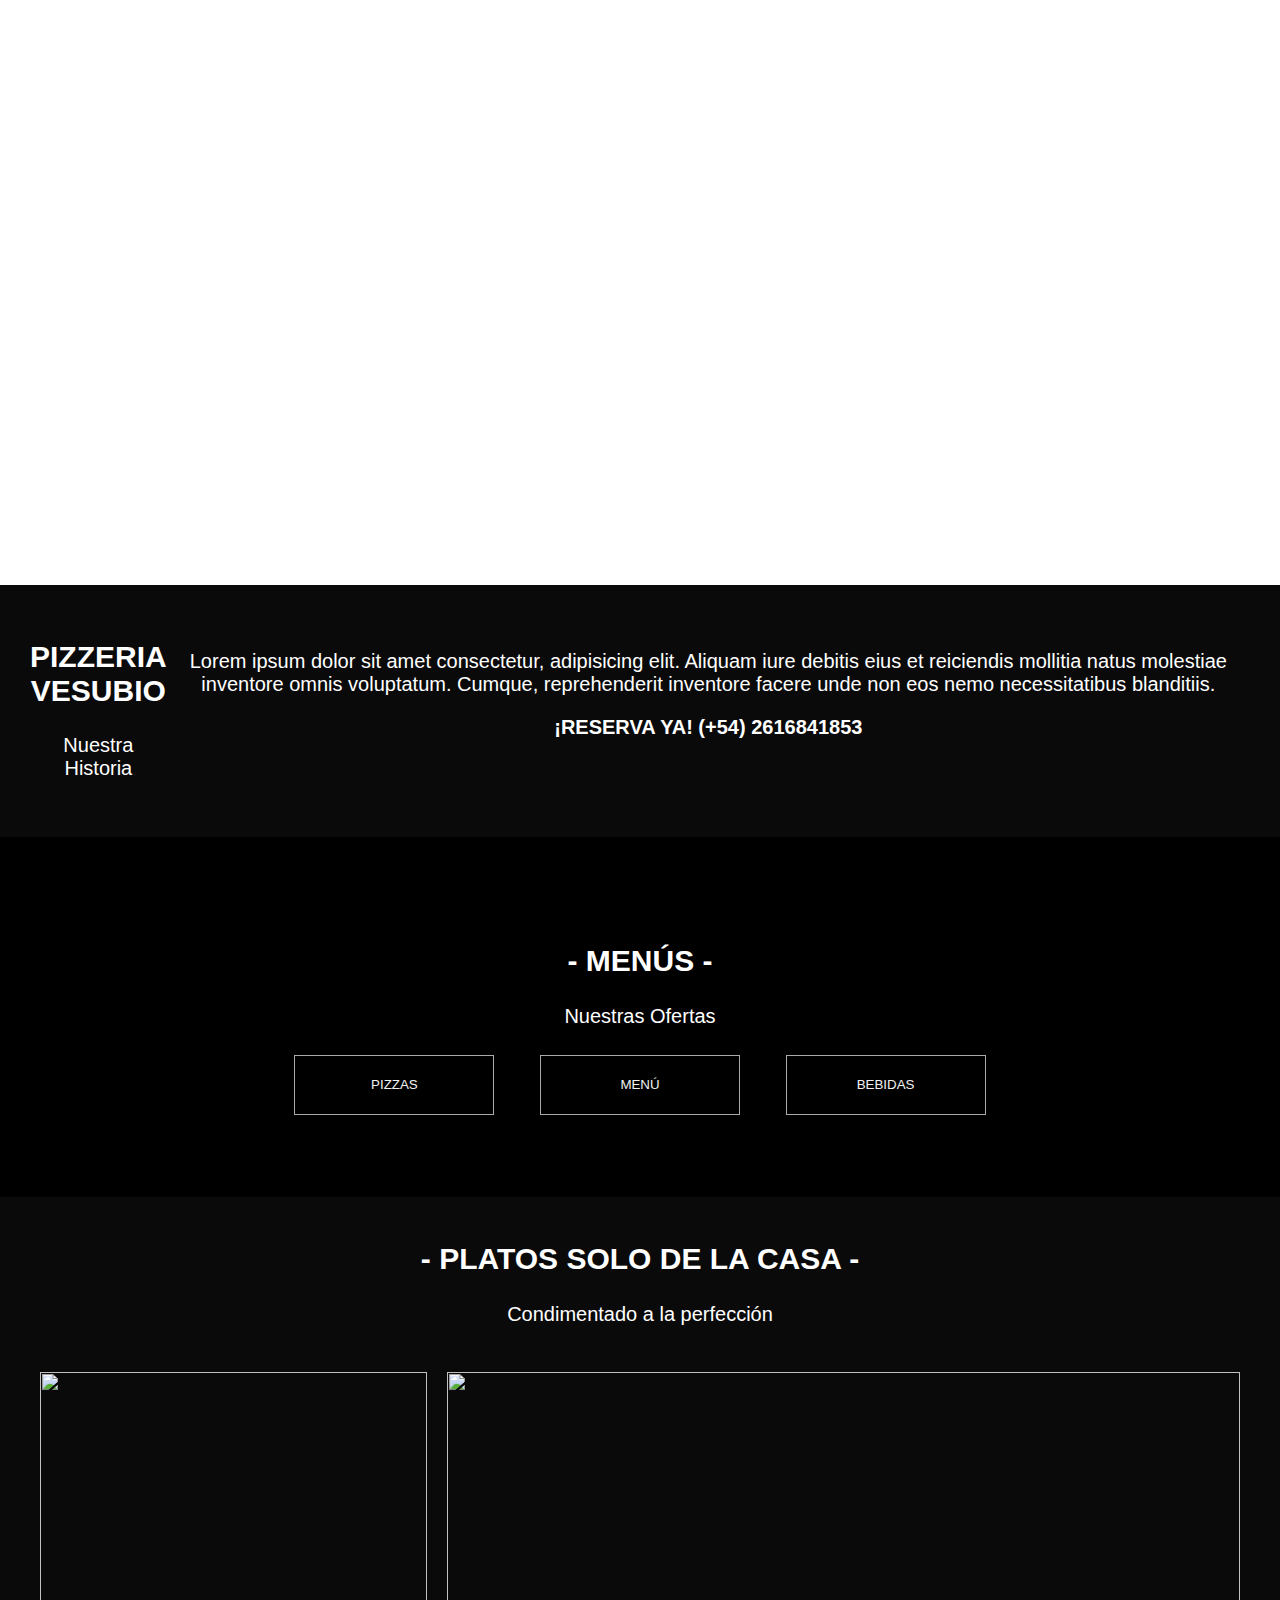
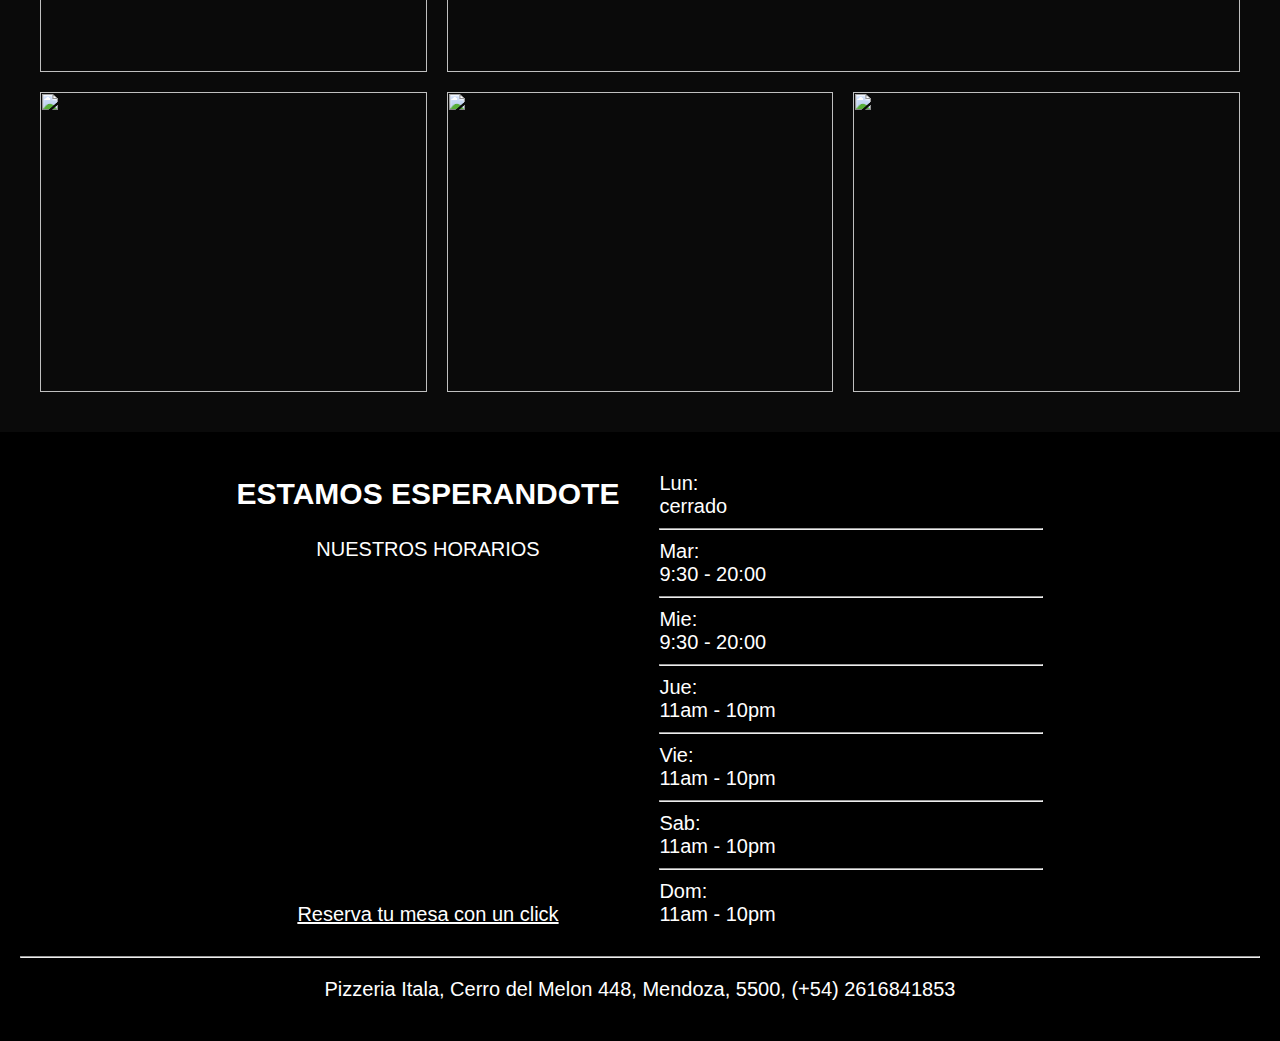
==== index.html @ f654b4b9 "Segundo Commit" ====
<!DOCTYPE html>
<html lang="en">
<head>
    <meta charset="UTF-8">
    <meta http-equiv="X-UA-Compatible" content="IE=edge">
    <meta name="viewport" content="width=device-width, initial-scale=1.0">
    <title>PlantillaEjemplo1</title>
    <link rel="stylesheet" href="main.css">
    <link rel="stylesheet" href="menu-pizzas.html">
    <script src="https://kit.fontawesome.com/b546633b3b.js" crossorigin="anonymous"></script>
</head>
<body>
    <header>
        <div class="nav">
            <div class="logo"><b>LOGO</b></div>
            <ul>
                <li class="opciones"><a href="index.html">INICIO</a></li>
                <li class="opciones"><a href="menu-pizzas.html">MENU</a></li>
                <li class="opciones"><a href="sobre-nosotros.html">SOBRE NOSOTROS</a></li>
                <li class="opciones"><a href="contacto.html">CONTACTO</a></li>
            </ul>
        </div>

        <div class="responsive-nav">
            <div class="logo"><b>LOGO</b></div>
            <ul>
                <li class="opciones"><a href="index.html"><i class="fa-solid fa-house"></i><b> | INICIO</b></a></li>
                <li class="opciones"><a href="menu-pizzas.html"><i class="fa-solid fa-file-lines"></i><b> | MENU</b></a></li>
                <li class="opciones"><a href="sobre-nosotros.html"><i class="fa-solid fa-circle-info"></i><b> | NOSOTROS</b></a></li>
                <li class="opciones"><a href="contacto.html"><i class="fa-solid fa-address-book"></i><b> | CONTACTO</b></a></li>
            </ul>
        </div>
    </header>

    <div class="inicio">
        <!-- <img src="/images/imagen-inicio.jpg" alt=""> -->
    </div>

    <div class="historia">
        <div class="info-cont">
            <div class="titulo">
                <h2>PIZZERIA <br> VESUBIO</h2>
                <h4>Nuestra Historia</h4>
            </div>
            <div class="data-cont">
                <p>Lorem ipsum dolor sit amet consectetur, adipisicing elit. Aliquam iure debitis eius et reiciendis mollitia natus molestiae inventore omnis voluptatum. Cumque, reprehenderit inventore facere unde non eos nemo necessitatibus blanditiis.</p>
            <p class="reserva"><b>¡RESERVA YA! (+54) 2616841853</b></p>
            </div>
        </div>
    </div>

    <div class="menus">
        <div class="menus-cont">
            <h2> - MENÚS - </h2>
            <h4>Nuestras Ofertas</h4>
            <div class="menus-buttons">
                <button class="pizzas">PIZZAS</button>
                <button class="menu1">MENÚ</button>
                <button class="bebidas">BEBIDAS</button>
            </div>
        </div>
    </div>

    <div class="platos-casa">
        <h2> - PLATOS SOLO DE LA CASA - </h2>
        <h4>Condimentado a la perfección</h4>
        <div class="galeria">
            <img src="images/portada1.jpg" alt="" class="pizzas">
            <img src="images/portada2.jpg" alt="" class="solomillo">
            <img src="images/portada3.jpg" alt="" class="ensalada">
            <img src="images/portada4.jpg" alt="" class="entradas">
            <img src="images/portada5.jpg" alt="" class="entradas">
        </div>
    </div>

    <footer>
        <div class="footer1-cont">
            <div class="titulo">
                <h2>ESTAMOS ESPERANDOTE</h2>
                <h4>NUESTROS HORARIOS</h4>
                <div class="reserva">
                    <a href="#">Reserva tu mesa con un click</a>
                </div>
            </div>
            <ul class="horarios">
                <li>Lun: <br> cerrado</li>
                <hr>
                <li>Mar: <br> 9:30 - 20:00</li>
                <hr>
                <li>Mie: <br> 9:30 - 20:00</li>
                <hr>
                <li>Jue: <br> 11am - 10pm</li>
                <hr>
                <li>Vie: <br> 11am - 10pm</li>
                <hr>
                <li>Sab: <br> 11am - 10pm</li>
                <hr>
                <li>Dom: <br> 11am - 10pm</li>
            </ul>
        </div>
        <hr>
        <p>Pizzeria Itala, Cerro del Melon 448, Mendoza, 5500, (+54) 2616841853</p>
    </footer>
</body>
</html>
---- main.css ----
body{
    margin: 0;
    padding: 0;
    font-size: 20px;
    font-family: 'Roboto', sans-serif;
}

/* NAV RESPONSIVE */

header .responsive-nav {
    position: absolute;
    z-index: 100;
    display: none;
    width: 90vw;
}

header .responsive-nav .logo {
    color: #fff;
    margin: 40px;
}

header .responsive-nav ul {
    display: flex;
    margin: 40px;
}

header .responsive-nav ul li {
    list-style: none;
    font-size: 14px;
    margin: 0 5px;
}

header .responsive-nav ul li a {
    text-decoration: none;
    color: #fff;
}

header .responsive-nav ul li a b {
    display: none;
    font-size: 10px;
    color: #fff;
}

header .responsive-nav ul li a:hover b {
    display: inline;
}

/* NAV DESKTOP */

header .nav {
    position: absolute;
    display: flex;
    align-items: center;
    justify-content: space-between;
    z-index: 110;
    width: 98.5vw;
}

header .nav .logo {
    color: #fff;
    margin: 40px;
}

header .nav ul {
    display: flex;
    margin: 40px;
}

header .nav ul li {
    list-style: none;
    font-size: 14px;
    margin: 0 10px;
}

header .nav ul li a {
    text-decoration: none;
    color: #fff;
}

/* FONDO INICIO */

.inicio {
    height: 65vh;
    background-image: url(images/portada1.jpg);
    background-attachment: fixed;
    background-size: cover;
    background-position: center;
}

/* NUESTRA HISTORIA */

.historia {
    position: relative;
    background-color: #0a0a0a;
    display: flex;
    align-items: center;
    z-index: 60;
}

.historia h2,
.historia h4,
.historia p {
    color: #fff;
    text-align: center;
}

.historia .info-cont h4 {
    font-weight: lighter;
}

.historia .info-cont {
    display: flex;
    margin: 30px;
}

.historia .data-cont {
    margin: 15px;
}

/* MENUS */

.menus {
    height: 40vh;
    background-color: #000;
    display: flex;
    align-items: center;
    justify-content: center;
    position: relative;
    z-index: 70;
}

.menus .menus-cont {
    text-align: center;
}

.menus .menus-cont h2,
.menus .menus-cont h4 {
    color: #fff;
}

.menus .menus-buttons button {
    width: 200px;
    height: 60px;
    color: #f2f2f2;
    background: none;
    border: 1px solid #aaa;
    padding: 18px;
    margin: 0 20px;
}

.menus .menus-buttons button:hover {
    cursor: pointer;
}

/* PLATOS DE LA CASA */

.platos-casa {
    text-align: center;
    background-color: #0a0a0a;
    padding: 20px;
    position: relative;
    z-index: 80;
}

.platos-casa h2,
.platos-casa h4 {
    color: #fff;
}

.galeria {
    display: grid;
    grid-template-columns: repeat(3, 1fr);
    grid-auto-rows: 300px;
    grid-gap: 20px;
    padding: 20px;
}

.galeria img {
    width: 100%;
    height: 100%;
    object-fit: cover;
}

.galeria img:nth-child(2) {
    grid-column-start: span 2;
}

/* ESTAMOS ESPERANDOTE */

footer {
    background-color: #000;
    padding: 20px;
}

footer .footer1-cont {
    display: flex;
    justify-content: center;
}

footer h2,
footer h4,
footer p,
footer ul li {
    color: #fff;
}

footer h2,
footer h4 {
    text-align: center;
}

h4 {
    font-weight: lighter;
}

footer ul li {
    list-style: none;
}

footer .horarios {
    width: 30vw;
}

footer p {
    text-align: center;
}

footer .titulo {
    display: block;
    position: relative;
}

footer .titulo .reserva {
    width: 100%;
    text-align: center;
    position: absolute;
    bottom: 20px;
}

footer .titulo .reserva a {
    color: #fff;
    width: 100%;
}

/* MENU */

.menu {
    display: block;
    padding: 20px;
    background-color: #0a0a0a;
}

.menu .cont-lista-pizzas {
    padding: 0;
}

.menu .cont-lista-pizzas h2,
.menu .cont-lista-pizzas h4 {
    text-align: center;
}

.menu .cont-lista-pizzas h2,
.menu .cont-lista-pizzas h4,
.menu .cont-lista-pizzas ul li {
    margin: 5px auto;
    color: #fff;
    list-style: none;
}

.menu .cont-lista-pizzas ul {
    position: relative;
    width: 50%;
    margin: 20px auto;
}

.menu .cont-lista-pizzas ul li {
    display: flex;
    align-items: center;
    justify-content: space-between;
}

.menu .cont-lista-pizzas ul li .item {
}

.menu .cont-lista-pizzas li b {
    font-size: 12px;
    font-weight: lighter;
}

/* SOBRE NOSOTROS */

.filosofia {
    background-color: #0a0a0a;
    padding: 10px;
}

.filosofia h2,
.filosofia h4,
.filosofia h3,
.filosofia p {
    color: #fff;
    text-align: center;
}

.filosofia .cont-nosotros {
    display: flex;
    align-items: center;
    justify-content: center;
}

.filosofia .cont-nosotros .cont-ventaja {
    margin: 20px;
}

.filosofia .cont-nosotros .cont-ventaja img {
    width: 100%;
}

/* CONTACTO */

.cont-contacto {
    background-color: #0a0a0a;
    padding: 10px;
    display: block;
    text-align: center;
}

.cont-contacto h2,
.cont-contacto h4,
.cont-contacto p,
.cont-contacto li {
    color: #fff;
    list-style: none;
    margin: 0 auto;
}

.cont-contacto .cont-contact-info {
    text-align: left;
}

.cont-contacto .cont-contact-info li {
    margin: 10px;
}

@media (max-width: 650px) {
    header .responsive-nav {
        display: flex;
        align-items: center;
        justify-content: space-between;
        z-index: 110;
        width: 98.5vw;
    }

    header .responsive-nav li a {
        margin: 10px;
    }

    header .nav {
        display: none;
    }
}
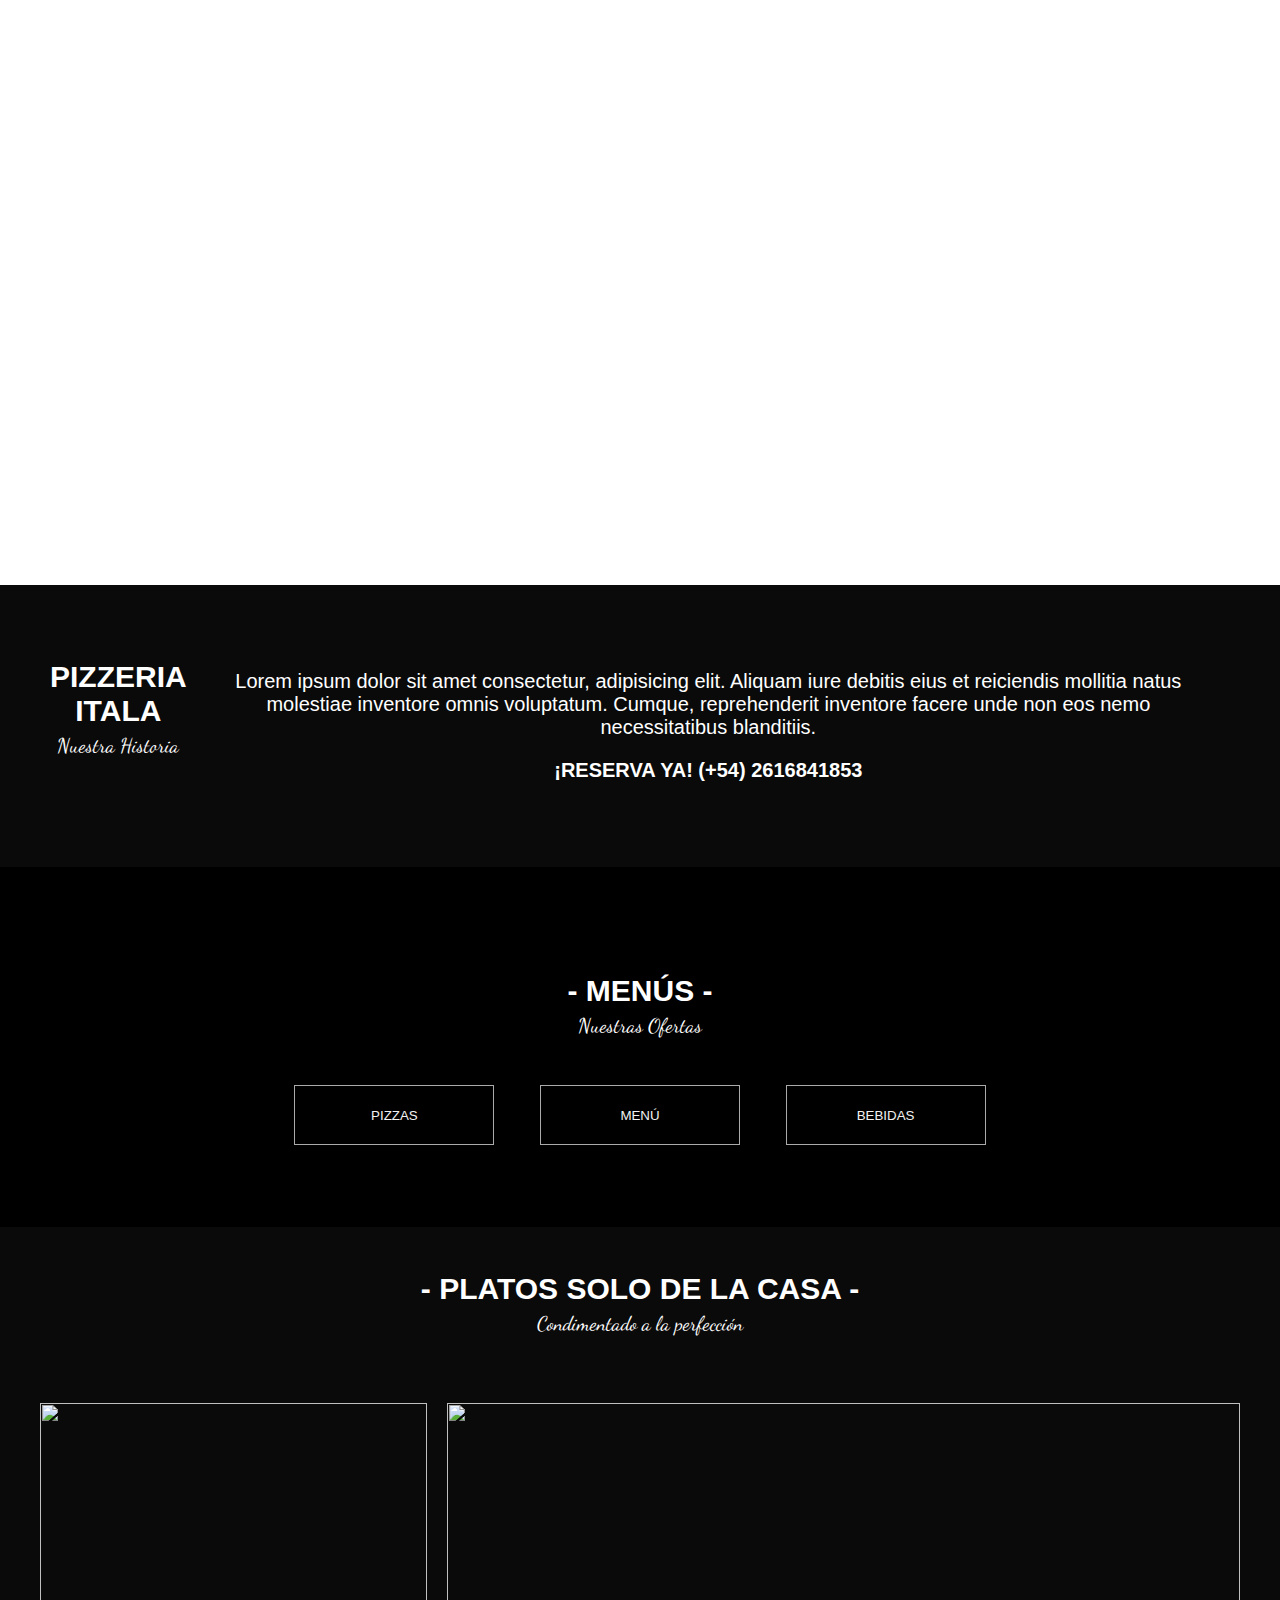
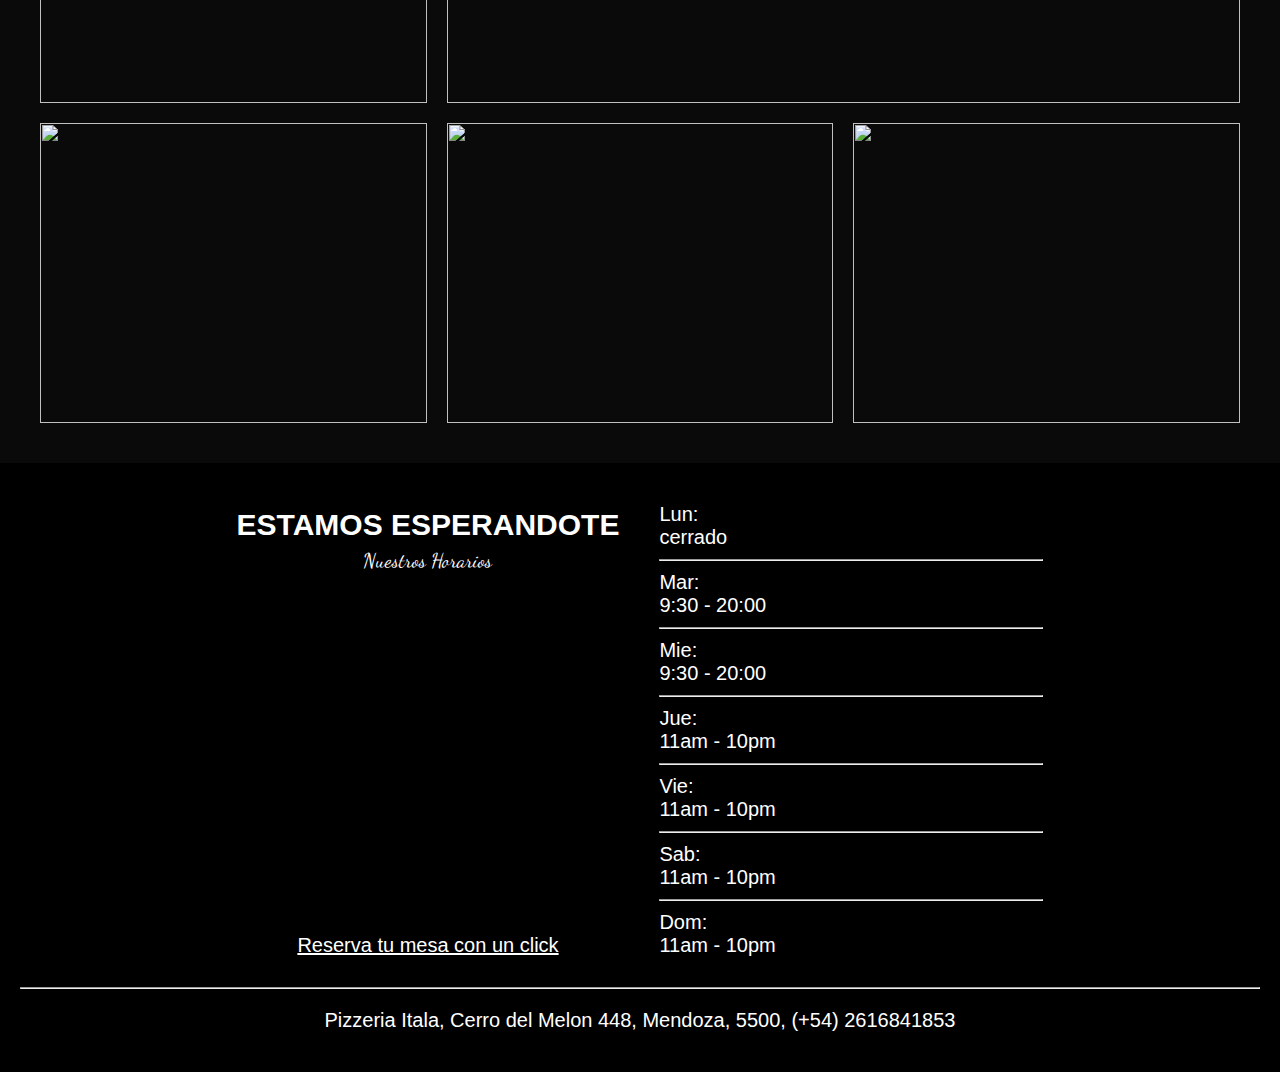
==== commit 9086aeb0: "Quinto Commit" ====
--- a/index.html
+++ b/index.html
@@ -8,11 +8,17 @@
     <link rel="stylesheet" href="main.css">
     <link rel="stylesheet" href="menu-pizzas.html">
     <script src="https://kit.fontawesome.com/b546633b3b.js" crossorigin="anonymous"></script>
+
+
+    <link rel="preconnect" href="https://fonts.googleapis.com">
+    <link rel="preconnect" href="https://fonts.gstatic.com" crossorigin>
+    <link href="https://fonts.googleapis.com/css2?family=Dancing+Script&display=swap" rel="stylesheet">
+
 </head>
 <body>
     <header>
         <div class="nav">
-            <div class="logo"><b>LOGO</b></div>
+            <div class="logo"><b>ITALA</b></div>
             <ul>
                 <li class="opciones"><a href="index.html">INICIO</a></li>
                 <li class="opciones"><a href="menu-pizzas.html">MENU</a></li>
@@ -22,7 +28,7 @@
         </div>
 
         <div class="responsive-nav">
-            <div class="logo"><b>LOGO</b></div>
+            <div class="logo"><b>ITALA</b></div>
             <ul>
                 <li class="opciones"><a href="index.html"><i class="fa-solid fa-house"></i><b> | INICIO</b></a></li>
                 <li class="opciones"><a href="menu-pizzas.html"><i class="fa-solid fa-file-lines"></i><b> | MENU</b></a></li>
@@ -39,7 +45,7 @@
     <div class="historia">
         <div class="info-cont">
             <div class="titulo">
-                <h2>PIZZERIA <br> VESUBIO</h2>
+                <h2>PIZZERIA <br> ITALA</h2>
                 <h4>Nuestra Historia</h4>
             </div>
             <div class="data-cont">
@@ -77,7 +83,7 @@
         <div class="footer1-cont">
             <div class="titulo">
                 <h2>ESTAMOS ESPERANDOTE</h2>
-                <h4>NUESTROS HORARIOS</h4>
+                <h4>Nuestros Horarios</h4>
                 <div class="reserva">
                     <a href="#">Reserva tu mesa con un click</a>
                 </div>
--- a/main.css
+++ b/main.css
@@ -3,6 +3,10 @@
     padding: 0;
     font-size: 20px;
     font-family: 'Roboto', sans-serif;
+}
+
+body h4 {
+    font-family: 'Dancing Script', cursive;
 }
 
 /* NAV RESPONSIVE */
@@ -92,6 +96,7 @@
 .historia {
     position: relative;
     background-color: #0a0a0a;
+    padding: 20px;
     display: flex;
     align-items: center;
     z-index: 60;
@@ -211,6 +216,8 @@
 
 h4 {
     font-weight: lighter;
+    position: relative;
+    top: -20px;
 }
 
 footer ul li {
@@ -248,6 +255,10 @@
     display: block;
     padding: 20px;
     background-color: #0a0a0a;
+}
+
+.menu h4 {
+    top: 0;
 }
 
 .menu .cont-lista-pizzas {
@@ -279,9 +290,6 @@
     justify-content: space-between;
 }
 
-.menu .cont-lista-pizzas ul li .item {
-}
-
 .menu .cont-lista-pizzas li b {
     font-size: 12px;
     font-weight: lighter;
@@ -320,9 +328,13 @@
 
 .cont-contacto {
     background-color: #0a0a0a;
-    padding: 10px;
+    padding: 30px;
     display: block;
     text-align: center;
+}
+
+.cont-contacto h4 {
+    top: 0;
 }
 
 .cont-contacto h2,
@@ -335,12 +347,31 @@
 }
 
 .cont-contacto .cont-contact-info {
-    text-align: left;
+    text-align: center;
+    display: block;
+    margin: 0 auto;
 }
 
 .cont-contacto .cont-contact-info li {
-    margin: 10px;
-}
+    margin-top: 15px;
+}
+
+.cont-contacto .cont-contact-info li b {
+    font-family:  'Dancing Script', cursive;
+    font-weight: lighter;
+}
+
+/* #map {
+    height: 300px;
+    width:100%;
+    z-index: 200;
+} */
+
+.mapa {
+    margin-top: 30px;
+}
+
+/* MEDIAS */
 
 @media (max-width: 650px) {
     header .responsive-nav {
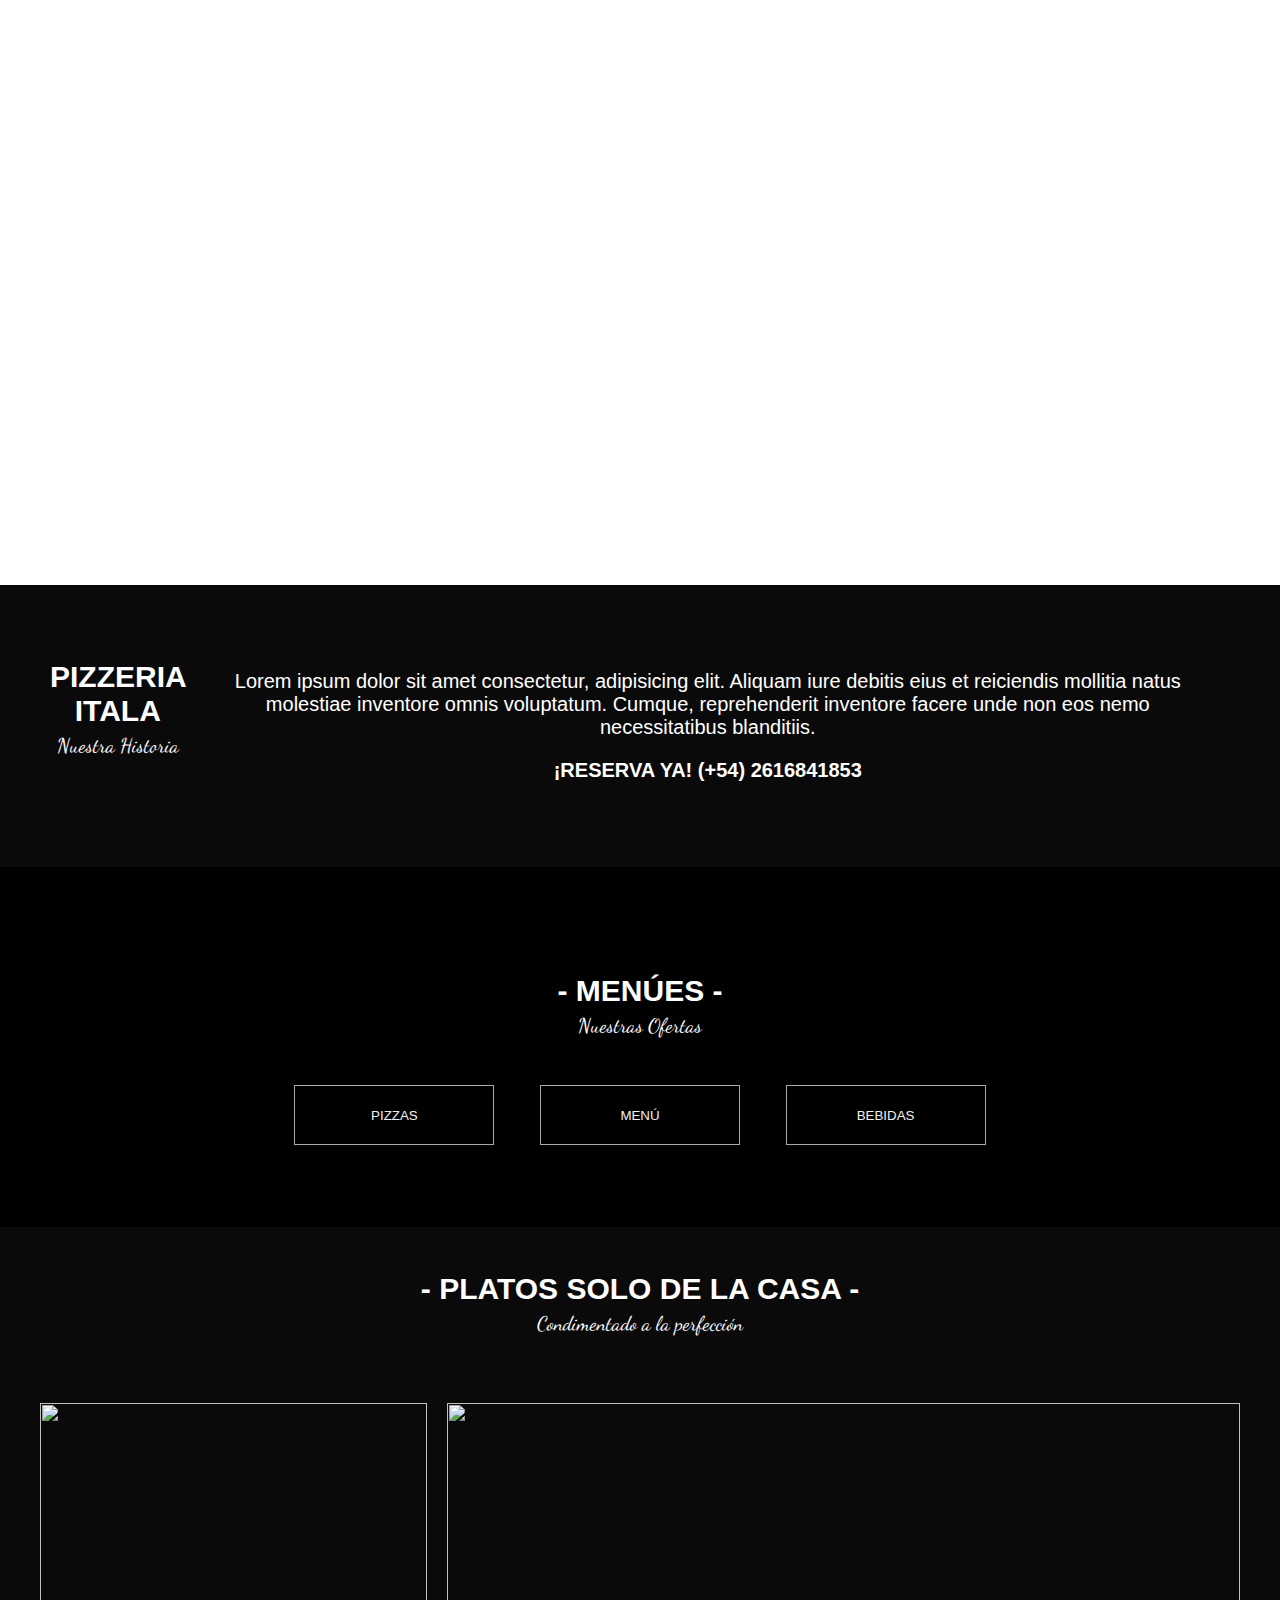
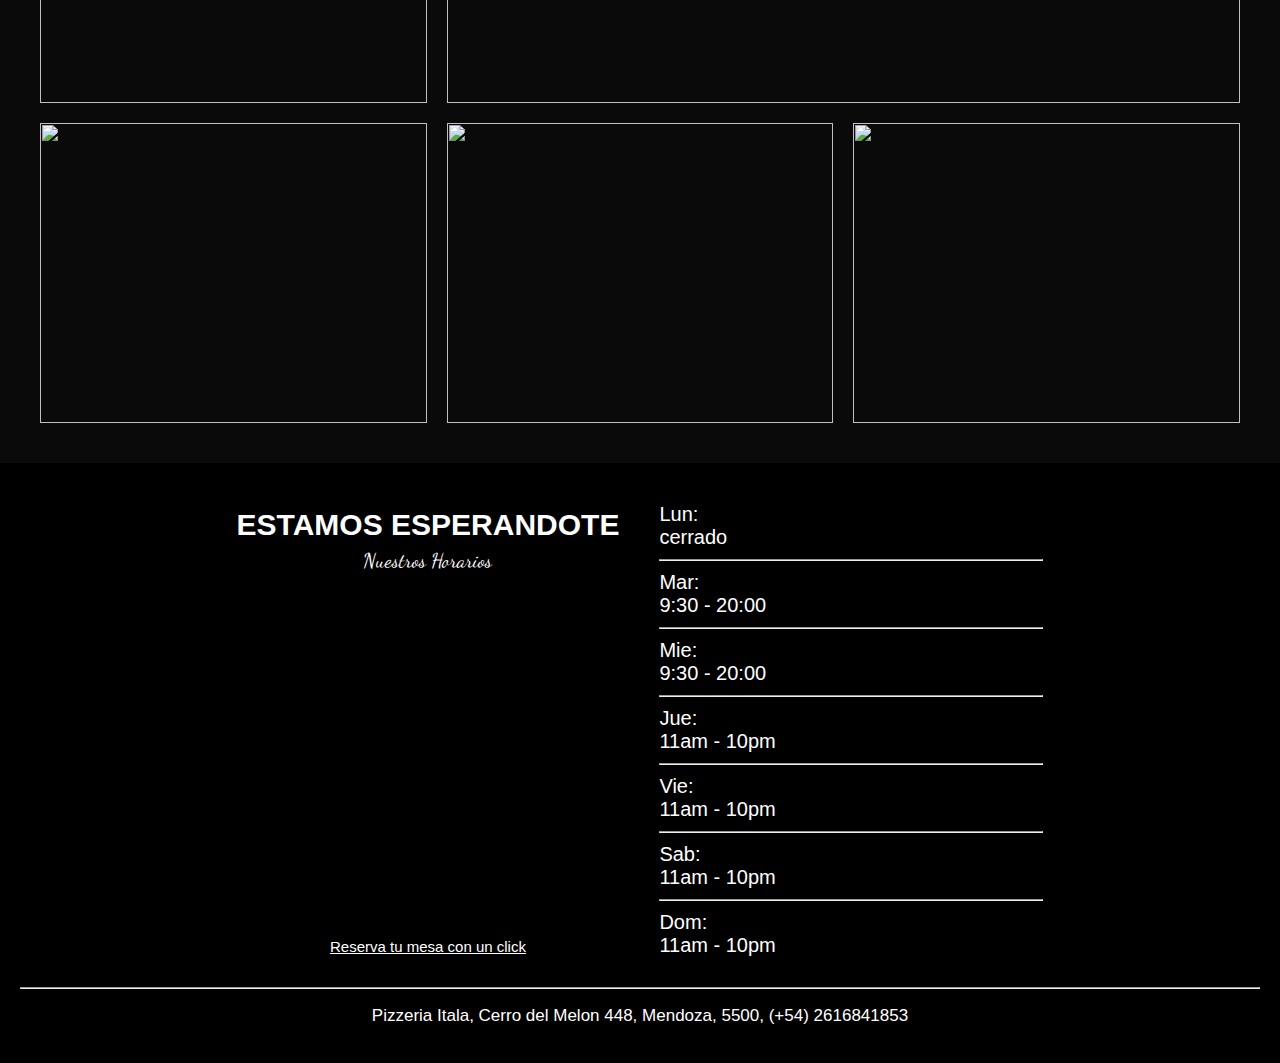
==== commit 8c0c5792: "Update index.html" ====
--- a/index.html
+++ b/index.html
@@ -4,7 +4,7 @@
     <meta charset="UTF-8">
     <meta http-equiv="X-UA-Compatible" content="IE=edge">
     <meta name="viewport" content="width=device-width, initial-scale=1.0">
-    <title>PlantillaEjemplo1</title>
+    <title>Pizzeria Itala</title>
     <link rel="stylesheet" href="main.css">
     <link rel="stylesheet" href="menu-pizzas.html">
     <script src="https://kit.fontawesome.com/b546633b3b.js" crossorigin="anonymous"></script>
@@ -29,11 +29,18 @@
 
         <div class="responsive-nav">
             <div class="logo"><b>ITALA</b></div>
-            <ul>
-                <li class="opciones"><a href="index.html"><i class="fa-solid fa-house"></i><b> | INICIO</b></a></li>
-                <li class="opciones"><a href="menu-pizzas.html"><i class="fa-solid fa-file-lines"></i><b> | MENU</b></a></li>
-                <li class="opciones"><a href="sobre-nosotros.html"><i class="fa-solid fa-circle-info"></i><b> | NOSOTROS</b></a></li>
-                <li class="opciones"><a href="contacto.html"><i class="fa-solid fa-address-book"></i><b> | CONTACTO</b></a></li>
+            <a href="#" id="buttonOpenCloseMenu" class="fa-solid fa-bars"></a>
+        </div>
+
+        <div id="menu-mobile-items" class="menu-mobile-closed">
+            <ul class="responsive-ul">
+                <li class="opciones"><a href="index.html">INICIO</a></li>
+                <hr>
+                <li class="opciones"><a href="menu-pizzas.html">MENU</a></li>
+                <hr>
+                <li class="opciones"><a href="sobre-nosotros.html">SOBRE NOSOTROS</a></li>
+                <hr>
+                <li class="opciones"><a href="contacto.html">CONTACTO</a></li>
             </ul>
         </div>
     </header>
@@ -45,7 +52,7 @@
     <div class="historia">
         <div class="info-cont">
             <div class="titulo">
-                <h2>PIZZERIA <br> ITALA</h2>
+                <h2>PIZZERIA ITALA</h2>
                 <h4>Nuestra Historia</h4>
             </div>
             <div class="data-cont">
@@ -57,7 +64,7 @@
 
     <div class="menus">
         <div class="menus-cont">
-            <h2> - MENÚS - </h2>
+            <h2> - MENÚES - </h2>
             <h4>Nuestras Ofertas</h4>
             <div class="menus-buttons">
                 <button class="pizzas">PIZZAS</button>
@@ -103,9 +110,15 @@
                 <hr>
                 <li>Dom: <br> 11am - 10pm</li>
             </ul>
+            <div class="reserva-mobile">
+                <a href="#">Reserva tu mesa con un click</a>
+            </div>
         </div>
         <hr>
         <p>Pizzeria Itala, Cerro del Melon 448, Mendoza, 5500, (+54) 2616841853</p>
     </footer>
+
+    <script src="script.js"></script>
+
 </body>
-</html>+</html>
--- a/main.css
+++ b/main.css
@@ -13,40 +13,49 @@
 
 header .responsive-nav {
     position: absolute;
-    z-index: 100;
+    z-index: 600;
     display: none;
     width: 90vw;
 }
 
 header .responsive-nav .logo {
     color: #fff;
-    margin: 40px;
-}
-
-header .responsive-nav ul {
-    display: flex;
-    margin: 40px;
-}
-
-header .responsive-nav ul li {
+    margin-left: 20px;
+    margin-top: 20px;
+}
+
+header .responsive-nav #buttonOpenCloseMenu {
+    margin-right: 20px;
+    margin-top: 20px;
+    text-decoration: none;
+    color: #fff;
+}
+
+.menu-mobile-closed {
+    display: none;
+}
+
+#menu-mobile-items {
+    background: #0a0a0a;
+    padding: 20px;
+    position: fixed;
+    width: 95%;
+    z-index: 99;
+}
+
+#menu-mobile-items ul {
+    margin-top: 50px;
+    width: 90%;
+}
+
+#menu-mobile-items ul li {
     list-style: none;
-    font-size: 14px;
-    margin: 0 5px;
-}
-
-header .responsive-nav ul li a {
+}
+
+#menu-mobile-items ul li a {
     text-decoration: none;
     color: #fff;
-}
-
-header .responsive-nav ul li a b {
-    display: none;
-    font-size: 10px;
-    color: #fff;
-}
-
-header .responsive-nav ul li a:hover b {
-    display: inline;
+    font-size: 13px;
 }
 
 /* NAV DESKTOP */
@@ -79,6 +88,10 @@
 header .nav ul li a {
     text-decoration: none;
     color: #fff;
+}
+
+header .nav ul li a:hover {
+    font-weight: bold;
 }
 
 /* FONDO INICIO */
@@ -155,6 +168,7 @@
 
 .menus .menus-buttons button:hover {
     cursor: pointer;
+    border: 2px solid #fff;
 }
 
 /* PLATOS DE LA CASA */
@@ -230,6 +244,7 @@
 
 footer p {
     text-align: center;
+    font-size: 17px;
 }
 
 footer .titulo {
@@ -246,7 +261,16 @@
 
 footer .titulo .reserva a {
     color: #fff;
+    font-size: 15px;
     width: 100%;
+}
+
+footer .reserva-mobile {
+    display: none;
+}
+
+footer .reserva-mobile a {
+    font-size: 15px;
 }
 
 /* MENU */
@@ -389,4 +413,97 @@
     header .nav {
         display: none;
     }
-}+
+    .historia .info-cont {
+        display: block;
+    }
+
+    .menu-mobile-closed {
+        display: none;
+    }
+
+    /* MENUS */
+
+    .menus {
+        padding: 10px;
+        height: 400px;
+    }
+
+    .menus-cont .menus-buttons button {
+        display: block;
+        margin-top: 15px;
+    }
+
+    /* MENU */
+
+    .menu .cont-menu {
+    }
+
+    .menu .cont-menu ul {
+        width: 90%;
+        margin-left: -20px;
+    }
+
+    /* NOSOTROS */
+
+    .filosofia .cont-nosotros {
+        display: block;
+    }
+
+    /* CONTACTANOS */
+
+    iframe {
+        width: 95%;
+        height: 300px;
+    }
+
+}
+
+@media (max-width: 500px) {
+    .platos-casa {
+        display: block;
+    }
+
+    .platos-casa .galeria {
+        display: block !important;
+    }
+
+    .platos-casa .galeria img {
+        width: 98%;
+        height: 200px;
+    }
+
+    /* FOOTER */
+
+    footer {
+        display: block;
+    }
+
+    footer .footer1-cont {
+        display: block;
+    }
+
+    footer .footer1-cont a {
+        position: relative;
+    }
+
+    footer .footer1-cont ul {
+        width: 90%;
+    }
+
+    footer .titulo .reserva {
+        display: none;
+    }
+
+    footer .reserva-mobile a {
+        color: #fff;
+        text-align: center;
+    }
+
+    footer .reserva-mobile {
+        display: block;
+        position: relative;
+        text-align: center;
+        margin: 30px;
+    }
+}
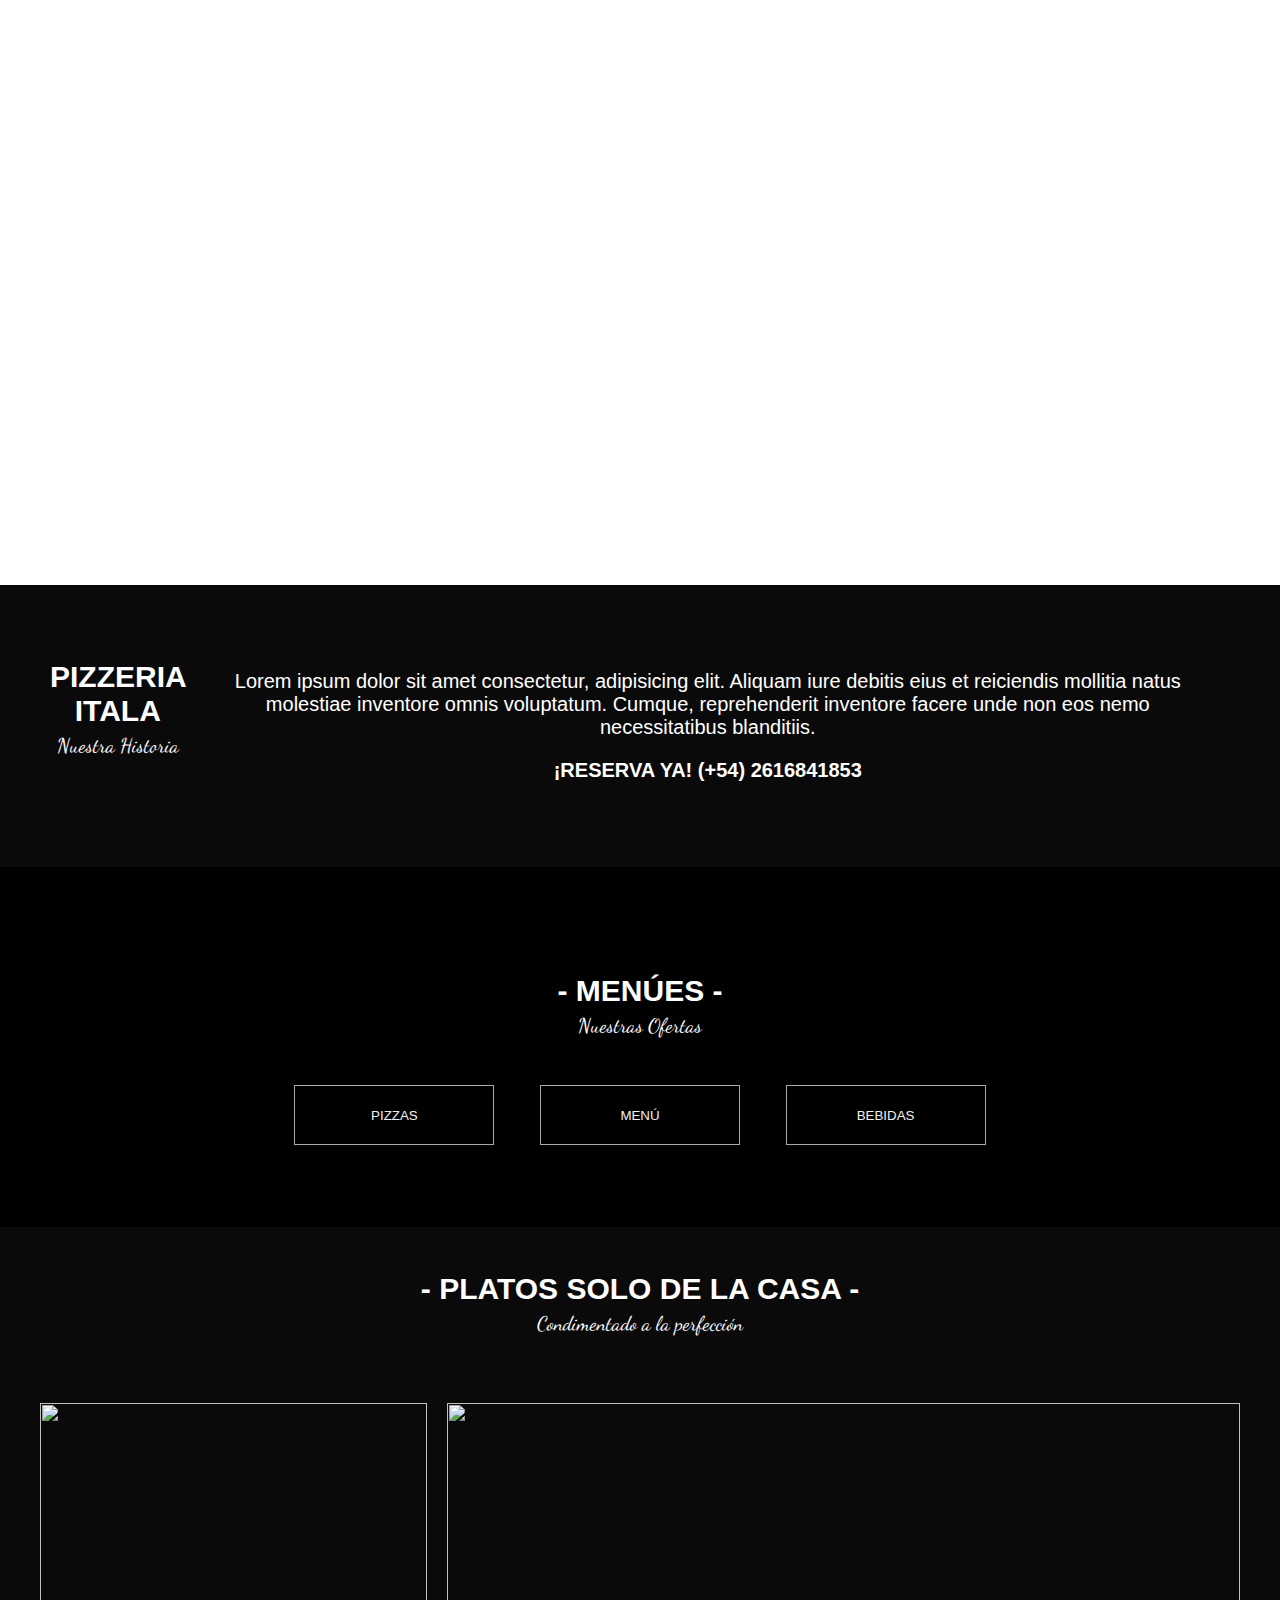
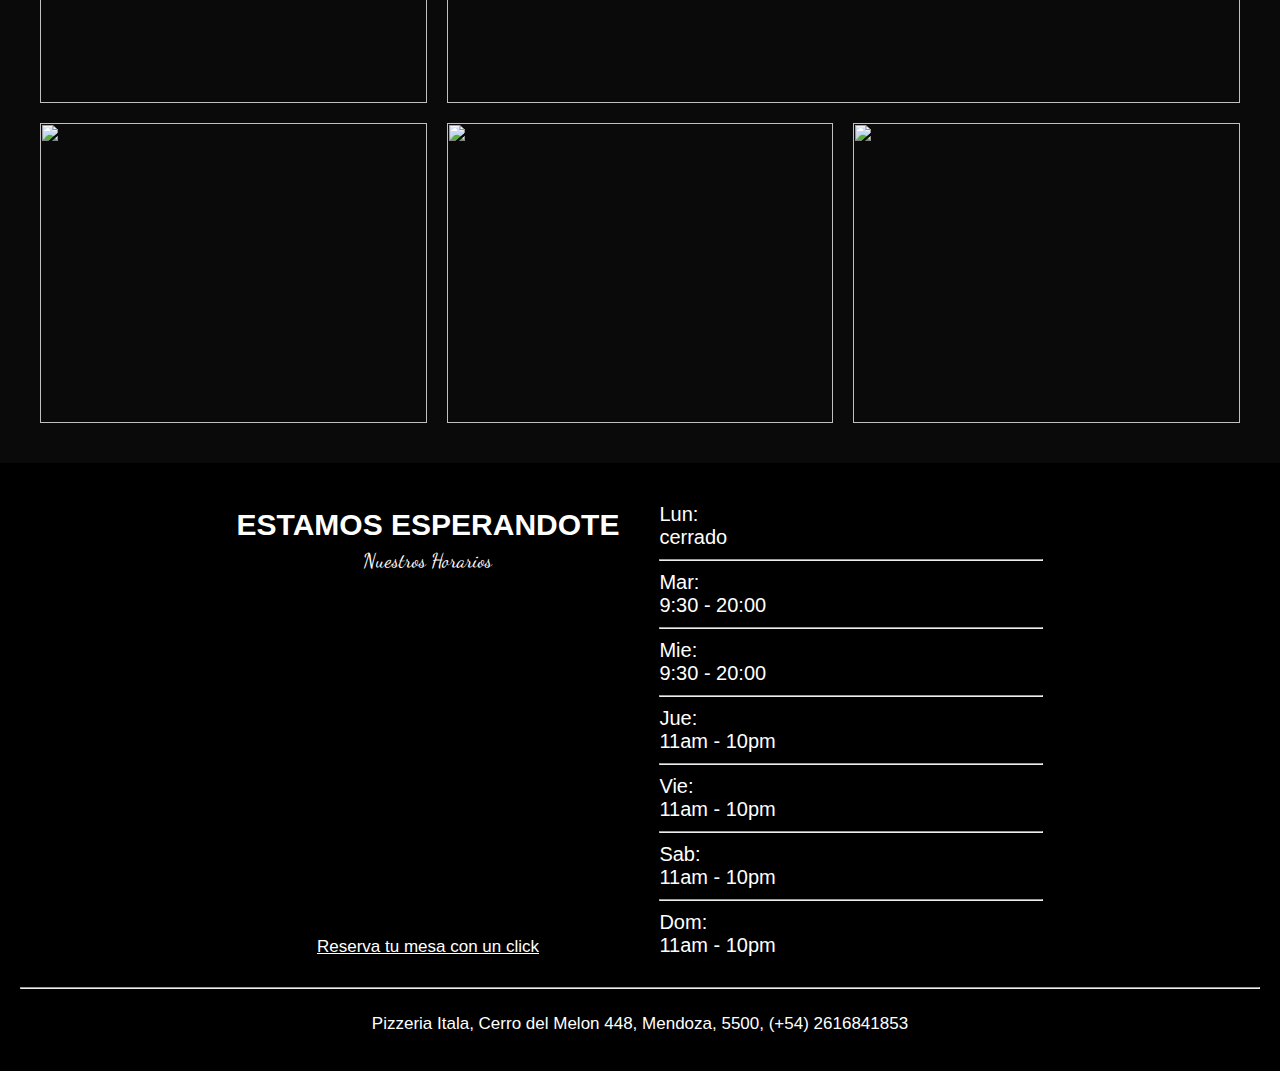
==== commit 08c94a20: "Octavo Commit" ====
--- a/index.html
+++ b/index.html
@@ -18,9 +18,11 @@
 <body>
     <header>
         <div class="nav">
-            <div class="logo"><b>ITALA</b></div>
+            <div class="logo">
+                <a href="#"><b>ITALA</b></a>
+            </div>
             <ul>
-                <li class="opciones"><a href="index.html">INICIO</a></li>
+                <li class="opciones actual-page"><a href="index.html">INICIO</a></li>
                 <li class="opciones"><a href="menu-pizzas.html">MENU</a></li>
                 <li class="opciones"><a href="sobre-nosotros.html">SOBRE NOSOTROS</a></li>
                 <li class="opciones"><a href="contacto.html">CONTACTO</a></li>
--- a/main.css
+++ b/main.css
@@ -60,6 +60,11 @@
 
 /* NAV DESKTOP */
 
+header .actual-page a {
+    text-decoration: underline #fff .15rem !important;
+    text-underline-offset: .25rem;
+}
+
 header .nav {
     position: absolute;
     display: flex;
@@ -74,6 +79,12 @@
     margin: 40px;
 }
 
+header .nav .logo a {
+    text-decoration: none;
+    color: #fff;
+    font-size: larger;
+}
+
 header .nav ul {
     display: flex;
     margin: 40px;
@@ -91,7 +102,8 @@
 }
 
 header .nav ul li a:hover {
-    font-weight: bold;
+    text-decoration: underline #eee .15rem;
+    text-underline-offset: .25rem;
 }
 
 /* FONDO INICIO */
@@ -244,6 +256,8 @@
 
 footer p {
     text-align: center;
+    font-size: 15px;
+    margin-top: 25px;
     font-size: 17px;
 }
 
@@ -261,7 +275,7 @@
 
 footer .titulo .reserva a {
     color: #fff;
-    font-size: 15px;
+    font-size: 17px;
     width: 100%;
 }
 
